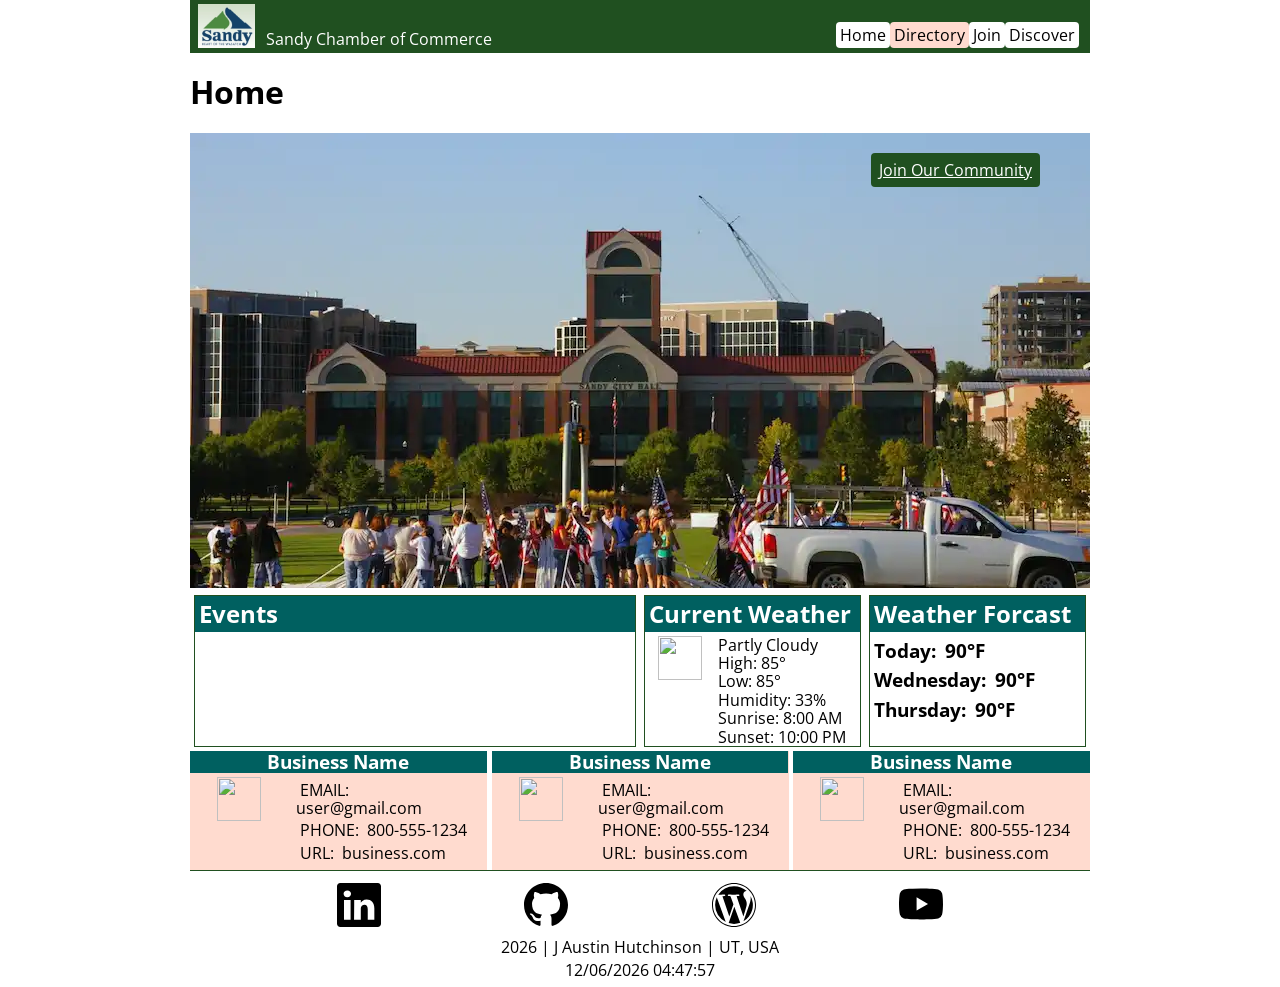
==== chamber/index.html @ dc54cdef "added structure to chamber home page" ====
<!DOCTYPE html>
<html lang="en">

<head>
  <meta charset="utf-8">
  <meta name="viewport" content="width=device-width, initial-scale=1.0">
  <meta name="description" content="Austin Hutchinson WDD231 Project Chamber of Commerce Directory">
  <meta name="author" content="Austin hutchinson">

  <meta property="og:url" content="https://https://johnvak01.github.io/wdd231/chamber/directory">
  <meta property="og:title" content="Directory">
  <meta property="og:description" content="The Chamber of Commerce site for the city of Sandy,Utah.">
  <meta property="og:image" content="https://johnvak01.github.io/wdd231/images/logo.svg">
  <meta property="og:local" content="en_US">

  <title>Directory</title>
  <link rel="icon" href="images/favicon.ico">
  <link rel="preconnect" href="https://fonts.googleapis.com">
  <link rel="preconnect" href="https://fonts.gstatic.com" crossorigin>
  <link href="https://fonts.googleapis.com/css2?family=Open+Sans&display=swap" rel="stylesheet">

  <link href="styles/normalize.css" rel="stylesheet">
  <link href="styles/small.css" rel="stylesheet">
  <link href="styles/large.css" rel="stylesheet">

  <script src="scripts/navigation.js" defer=""></script>
  <script src="scripts/date.js" defer=""></script>
  <script src="scripts/weather.js" defer=""></script>
</head>

<body>
  <header>
    <img src="images/sandy-logo.webp" alt="site logo" width="116" height="89" id="logo">
    <span>Sandy Chamber of Commerce</span>
    <button id="nav-btn" class="nav-ham" aria-label="navigation"></button>
    <nav id="nav-bar" class="navigation">
      <ul>
        <li class="current-nav"><a href="#">Home</a></li>
        <li><a href="#">Directory</a></li>
        <li><a href="#">Join</a></li>
        <li><a href="#">Discover</a></li>
      </ul>
    </nav>
  </header>
  <main>
    <h1>Home</h1>
    <section id="hero-sec">
      <img id="hero-image" src="images/sandy-hero.webp" alt="Sandy City Hall" width="320" height="180"
        fetchpriority="high">
      <div id="hero-call"><a href="#">Join Our Community</a></div>
    </section>
    <div id="home-secs">
      <section id="events-sec">
        <h2>Events</h2>
      </section>
      <section id="weather-sec">
        <h2>Current Weather</h2>
        <img src="" alt="" width="44px" height="44px">
        <ul>
          <li>Partly Cloudy</li>
          <li>High: 85°</li>
          <li>Low: 85°</li>
          <li>Humidity: 33%</li>
          <li>Sunrise: 8:00 AM</li>
          <li>Sunset: 10:00 PM</li>
        </ul>
      </section>
      <section id="forcast-sec">
        <h2>Weather Forcast</h2>
        <h3>Today: <span>90°F</span></h3>
        <h3>Wednesday: <span>90°F</span></h3>
        <h3>Thursday: <span>90°F</span></h3>
      </section>
    </div>
    <section id="businesses-sec">
      <div class="business-card">
        <h3>Business Name</h3>
        <img src="" alt="" width="44px" height="44px">
        <ul>
          <li><span>EMAIL:</span> user@gmail.com</li>
          <li><span>PHONE:</span> 800-555-1234</li>
          <li><span>URL:</span> business.com</li>
        </ul>
      </div>
      <div class="business-card">
        <h3>Business Name</h3>
        <img src="" alt="" width="44px" height="44px">
        <ul>
          <li><span>EMAIL:</span> user@gmail.com</li>
          <li><span>PHONE:</span> 800-555-1234</li>
          <li><span>URL:</span> business.com</li>
        </ul>
      </div>
      <div class="business-card">
        <h3>Business Name</h3>
        <img src="" alt="" width="44px" height="44px">
        <ul>
          <li><span>EMAIL:</span> user@gmail.com</li>
          <li><span>PHONE:</span> 800-555-1234</li>
          <li><span>URL:</span> business.com</li>
        </ul>
      </div>
    </section>
  </main>
  <footer>
    <div class="social">
      <ul>
        <li><a href="https://www.linkedin.com" target="_blank"><img src="images/linkedin.svg" width="44" height="44"
              class="svg" alt="linkein"></a></li>
        <li><a href="https://www.github.com" target="_blank"><img src="images/github.svg" width="44" height="44"
              class="svg" alt="github"></a></li>
        <li><a href="https://www.wordpress.com" target="_blank"><img src="images/wordpress.svg" width="44" height="44"
              class="svg" alt="wordpress"></a></li>
        <li><a href="https://www.youtube.com" target="_blank"><img src="images/youtube.svg" width="44" height="44"
              class="svg" alt="youtube"></a></li>
      </ul>
    </div>
    <p><span id="currentyear"></span> | J Austin Hutchinson | UT, USA</p>
    <span id="lastModified"></span>
  </footer>
</body>

</html>
---- chamber/styles/small.css ----
:root {
    --light-text: #ffffff;
    --dark-text: #000000;
    --prime-green: #205020;
    --accent-blue: #006060;
    --accent-vermillion: #ffdbcf;
}

/*:root {
    --light-text: #ffffff;
    --dark-text: #000000;
    --prime-blue: #263037;
    --accent-blue: #7290a5;
    --accent-red: #FFAAAA;
}*/

* {
    margin: 0;
    padding: 0;
    box-sizing: border-box;
    font-family: "Open Sans", sans-serif;
}

/* Site Elements */

#logo {
    width: 57px;
    height: 44px;
}

header {
    display: grid;
    grid-template-columns: 60px auto 44px;
    column-gap: 0.5rem;
    padding: 0.25rem 0.5rem;
    align-items: end;

    border-bottom: 1px solid var(--prime-green);

    background-color: var(--prime-green);
    color: var(--light-text);

}

header img {
    display: block;
    width: 100%;
    height: auto;
}

/* nav classes */
#nav-btn {
    background-color: var(--light-text);
    border: 0px;
    cursor: pointer;
}

.nav-ham::after {
    content: "\2630";
    font-size: 1.5rem;
}

.nav-ham.show::after {
    content: "\00D7";
    font-family: Verdana, Geneva, Tahoma, sans-serif;
    font-size: 1.5rem;
}

/*  navigation bar formatting*/
nav {
    display: none;
}

.navigation.show {
    grid-column: span 3;
    display: block;
}


.navigation ul {
    display: flex;
    flex-direction: column;
    list-style-type: none;
    align-items: center;

    padding: 0 0.25rem;
    margin: 0.25rem 0;
}

.navigation li {
    width: 100%;
    display: grid;
    justify-content: center;
    padding: 0.25rem;
    border-radius: 0.25rem;
    background-color: var(--light-text);
    color: var(--dark-text);
    /* border: 1px solid var(--dark-text); */
}

.navigation a {
    color: var(--dark-text);
    text-decoration: none;
}

.navigation a:visited {
    color: var(--accent-magenta);
}

.current-nav+li {
    background-color: var(--accent-vermillion);
    color: var(--dark-text);
}

#hero-sec {
    position: relative;
}

#hero-image {
    width: 100%;
    height: auto;
}

#hero-call {
    background-color: var(--prime-green);
    position: absolute;
    top: 20px;
    right: 50px;
    width: fit-content;
    padding: .5rem;
    border-radius: 0.25rem;
}

#hero-call a {
    color: var(--light-text);
    text-decoration: underline;
}

#hero-call a:hover {
    color: var(--accent-vermillion);
    text-decoration: underline;
}

/* Home page elements */

#home-secs {
    display: flex;
    flex-direction: column;
}

#events-sec,
#weather-sec,
#forcast-sec {
    border: solid 1px var(--prime-green);
    margin: 0.25rem;
}

#events-sec h2,
#weather-sec h2,
#forcast-sec h2 {
    width: 100%;
    background-color: var(--accent-blue);
    color: var(--light-text);
    padding: 0.25rem;
    /* border-bottom: dashed 1px var(--accent-blue); */
    margin: 0px;
    margin-bottom: 0.25rem;
}

#weather-sec {
    display: grid;
    grid-template-columns: 33% 66%;
    justify-content: space-between;
}
#weather-sec img, .business-card img{
    align-self: top;
    justify-self: center;
}

#weather-sec h2 {
    grid-column: span 2;
}

#forcast-sec :not(h2){
    padding: 0.25rem;
}

#weather-sec ul,
#businesses-sec ul {
    list-style-type: none;
    padding: 0;
}

#businesses-sec {
    display: flex;
    flex-direction: column;
}

.business-card {
    display: grid;
    grid-template-columns: 33% 67%;
    background-color: var(--accent-vermillion);
}

.business-card h3 {
    grid-column: span 2;
    text-align: center;
    background-color: var(--accent-blue); 
    color: var(--light-text);
    width: 100%;   
}
.business-card :not(h3){
    margin: 0.25rem;
}

/* Organising Cards */
#card-toggle {
    display: grid;
    grid-template-columns: 20% 20% 20% 20% 20%;
    margin: 0.25rem 0;
    background-color: var(--prime-green);
}

#card-toggle button {
    margin: 0.5rem;
    padding: 0.25rem;
    background-color: var(--accent-blue);
    color: var(--light-text);
    border: solid 2px var(--light-text);
    border-radius: 0.25rem;
}

#button-card-list {
    grid-column: 2 / 3;

}

#button-card-grid {
    grid-column: 4 / 5;
}

#cards {
    width: 100%;
    min-height: 30rem;
}

.card-member {
    background-color: var(--prime-green);
    color: var(--light-text);
    padding: 1rem;
    text-align: center;
    margin: 1rem;
    width: 90%;
    border-radius: 2rem;
}

.card-member a {
    color: var(--light-text);
}

.card-member a:visited {
    color: var(--accent-vermillion);
}

.card-member>h2 {
    border-bottom: 1px solid var(--accent-vermillion);
}

.member-card-image {
    height: 18rem;
    margin: 0.5rem;
    display: flex;
    flex-direction: column;
    align-items: center;
    justify-content: center;
}

.card-member img {
    width: 200px;
    height: auto;
}

.card-member h4 {
    font-size: 1rem;
}

.grid-view {
    display: grid;
    grid-template-columns: repeat(auto-fit, minmax(300px, 1fr));
}

.list-view {
    display: flex;
    flex-direction: column;
    align-items: center;
}

.list-view .member-card-image {
    display: none;
}

.list-view>.card-member {
    display: grid;
    grid-template-columns: repeat(5, 1fr);
    align-items: center;
}

.list-view h2 {
    font-size: 1.25rem;
}

.list-view h3 {
    font-size: 0.75rem;
}

/* adjustring socials */

/* #social img{
    filter: brightness(0) saturate(100%) invert(17%) sepia(81%) saturate(4669%) hue-rotate(84deg) brightness(100%) contrast(130%);
} */
.social ul {
    list-style-type: none;
    padding: 0;
    display: flex;
    flex-direction: row;
    justify-content: space-evenly;
}

footer {
    text-align: center;
    border-top: 1px solid var(--prime-green);
    padding-top: 0.5rem;
    padding-bottom: 0.5rem;
}

footer>* {
    padding: 0.25rem;
}
---- chamber/styles/large.css ----
@media screen and (min-width:38rem) {

    header,
    main,
    nav,
    footer {
        max-width: 900px;
        margin: 0 auto;
    }

    #nav-btn {
        display: none;
    }

    header {
        grid-template-columns: 60px auto 250px;
    }

    .navigation {
        display: block;
    }

    .navigation ul {
        flex-direction: row;
        margin: 0;
    }

    .navigation.show {
        grid-column: span 1;
    }

    #home-secs {
        display: grid;
        grid-template-columns: 50% 25% 25%;
    }

    #businesses-sec {
        display: grid;
        grid-template-columns: repeat(3, 33%);
        justify-content: space-between;
    }
}
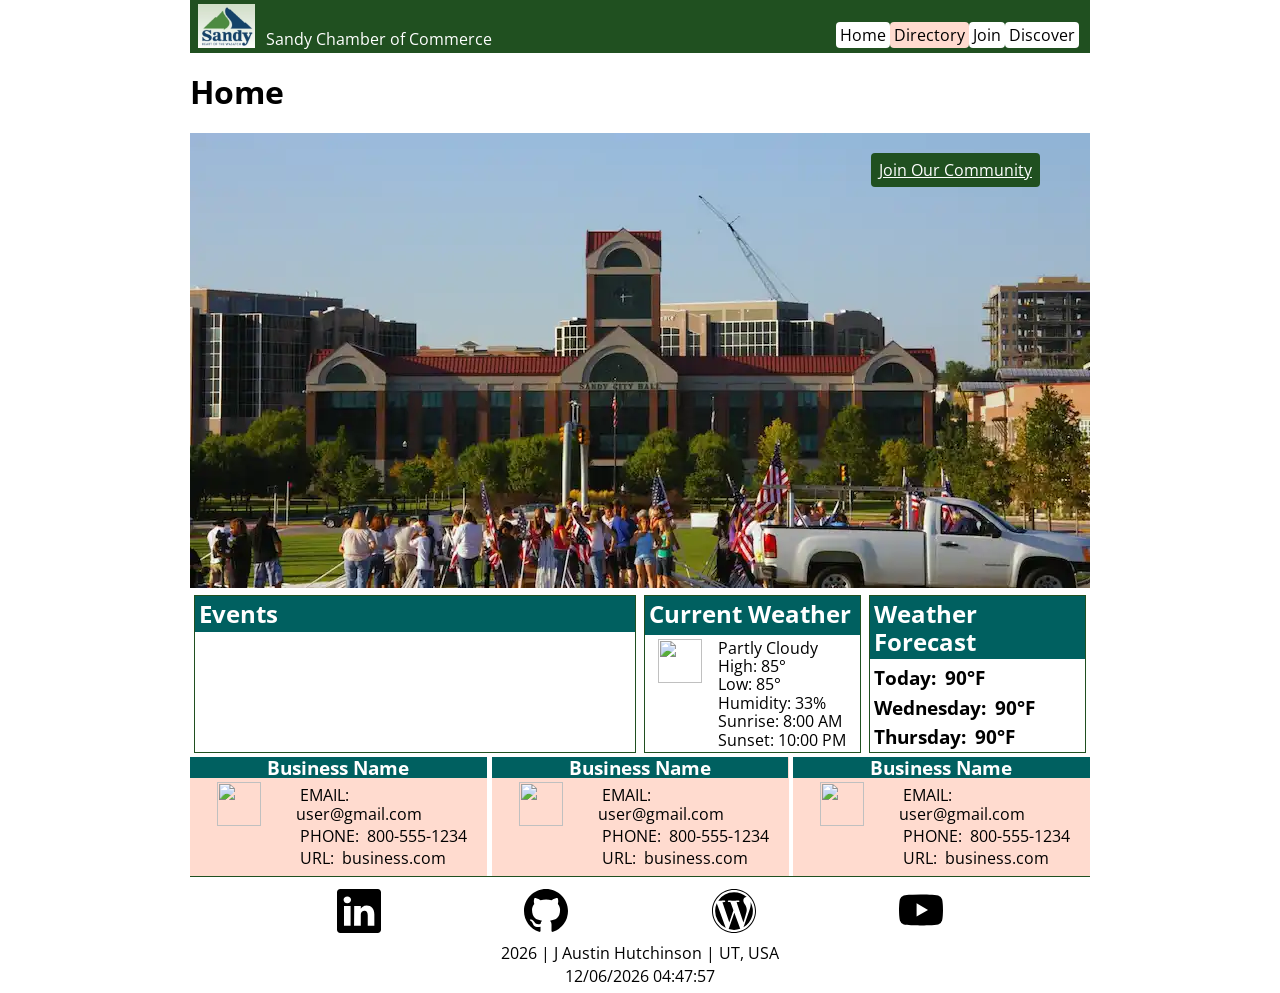
==== commit fb00bb1e: "updated spelling of "forecast" added script to retrieve weather and forecast data" ====
--- a/chamber/index.html
+++ b/chamber/index.html
@@ -65,8 +65,8 @@
           <li>Sunset: 10:00 PM</li>
         </ul>
       </section>
-      <section id="forcast-sec">
-        <h2>Weather Forcast</h2>
+      <section id="forecast-sec">
+        <h2>Weather Forecast</h2>
         <h3>Today: <span>90°F</span></h3>
         <h3>Wednesday: <span>90°F</span></h3>
         <h3>Thursday: <span>90°F</span></h3>
--- a/chamber/styles/small.css
+++ b/chamber/styles/small.css
@@ -150,14 +150,14 @@
 
 #events-sec,
 #weather-sec,
-#forcast-sec {
+#forecast-sec {
     border: solid 1px var(--prime-green);
     margin: 0.25rem;
 }
 
 #events-sec h2,
 #weather-sec h2,
-#forcast-sec h2 {
+#forecast-sec h2 {
     width: 100%;
     background-color: var(--accent-blue);
     color: var(--light-text);
@@ -181,7 +181,7 @@
     grid-column: span 2;
 }
 
-#forcast-sec :not(h2){
+#forecast-sec :not(h2){
     padding: 0.25rem;
 }
 
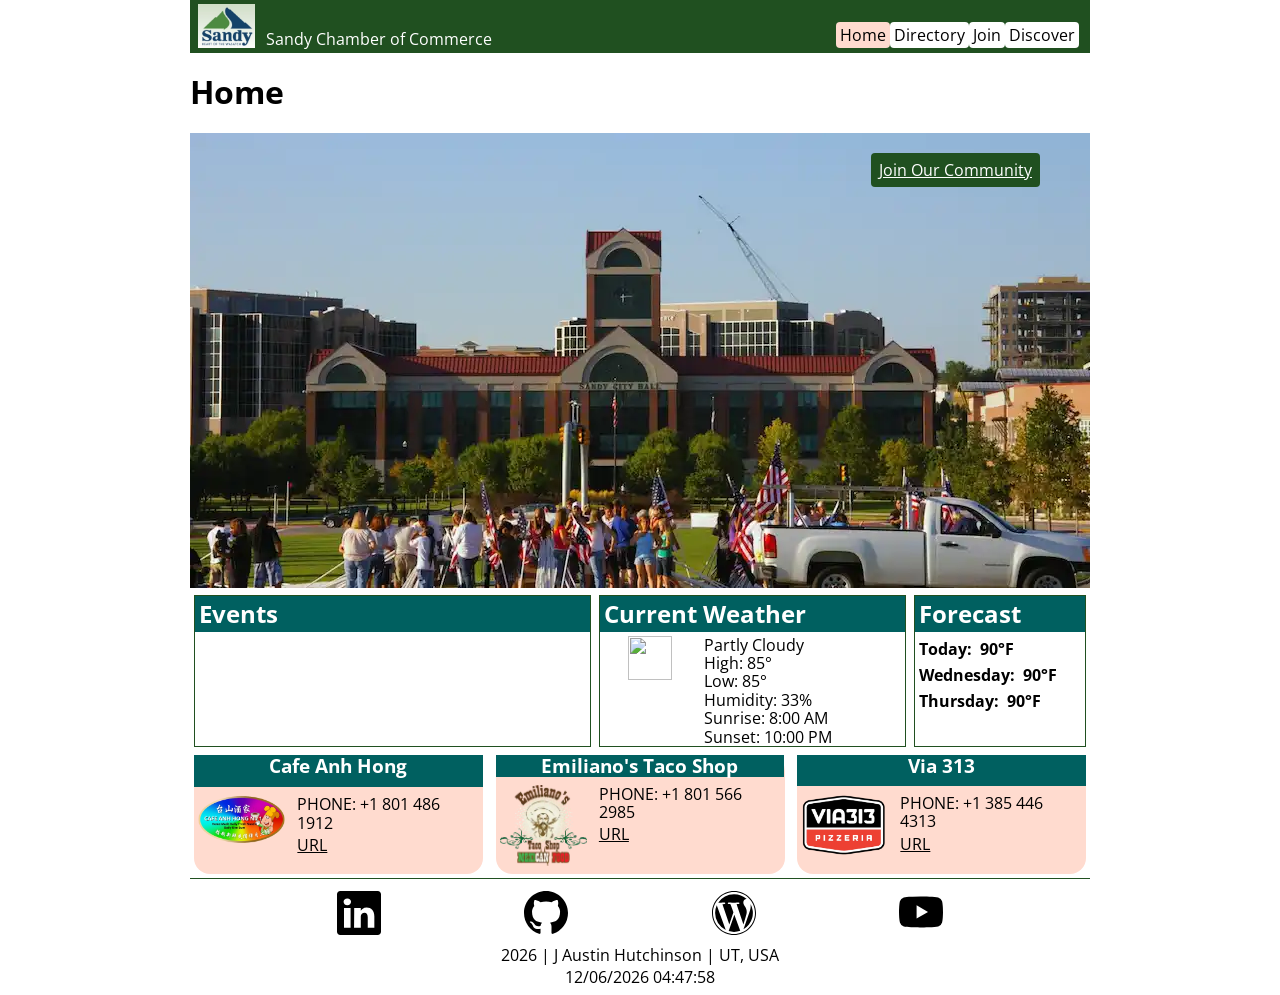
==== commit f340c22a: "completed basic site scripting" ====
--- a/chamber/index.html
+++ b/chamber/index.html
@@ -66,7 +66,7 @@
         </ul>
       </section>
       <section id="forecast-sec">
-        <h2>Weather Forecast</h2>
+        <h2>Forecast</h2>
         <h3>Today: <span>90°F</span></h3>
         <h3>Wednesday: <span>90°F</span></h3>
         <h3>Thursday: <span>90°F</span></h3>
@@ -77,9 +77,9 @@
         <h3>Business Name</h3>
         <img src="" alt="" width="44px" height="44px">
         <ul>
-          <li><span>EMAIL:</span> user@gmail.com</li>
-          <li><span>PHONE:</span> 800-555-1234</li>
-          <li><span>URL:</span> business.com</li>
+          <li>EMAIL: user@gmail.com</li>
+          <li>PHONE: 800-555-1234</li>
+          <li>URL: business.com</li>
         </ul>
       </div>
       <div class="business-card">
@@ -95,9 +95,8 @@
         <h3>Business Name</h3>
         <img src="" alt="" width="44px" height="44px">
         <ul>
-          <li><span>EMAIL:</span> user@gmail.com</li>
-          <li><span>PHONE:</span> 800-555-1234</li>
-          <li><span>URL:</span> business.com</li>
+          <li>PHONE: 800-555-1234</li>
+          <li>URL: business.com</li>
         </ul>
       </div>
     </section>
--- a/chamber/styles/small.css
+++ b/chamber/styles/small.css
@@ -107,7 +107,7 @@
     color: var(--accent-magenta);
 }
 
-.current-nav+li {
+li[class*="current-nav"] {
     background-color: var(--accent-vermillion);
     color: var(--dark-text);
 }
@@ -116,9 +116,12 @@
     position: relative;
 }
 
-#hero-image {
+#hero-image,.business-card img {
     width: 100%;
     height: auto;
+}
+.business-card img{
+    padding: 0.25rem;
 }
 
 #hero-call {
@@ -183,6 +186,7 @@
 
 #forecast-sec :not(h2){
     padding: 0.25rem;
+    font-size: 1rem;
 }
 
 #weather-sec ul,
@@ -200,6 +204,8 @@
     display: grid;
     grid-template-columns: 33% 67%;
     background-color: var(--accent-vermillion);
+    border-radius: 1rem;
+    margin: 0.25rem;
 }
 
 .business-card h3 {
@@ -211,6 +217,15 @@
 }
 .business-card :not(h3){
     margin: 0.25rem;
+}
+
+.business-card a{
+    margin: 0;
+    text-align: center;
+    color: var(--dark-text);
+}
+.business-card a:hover{
+    text-decoration: solid 2px underline;
 }
 
 /* Organising Cards */
--- a/chamber/styles/large.css
+++ b/chamber/styles/large.css
@@ -31,7 +31,7 @@
 
     #home-secs {
         display: grid;
-        grid-template-columns: 50% 25% 25%;
+        grid-template-columns: 45% 35% 20%;
     }
 
     #businesses-sec {
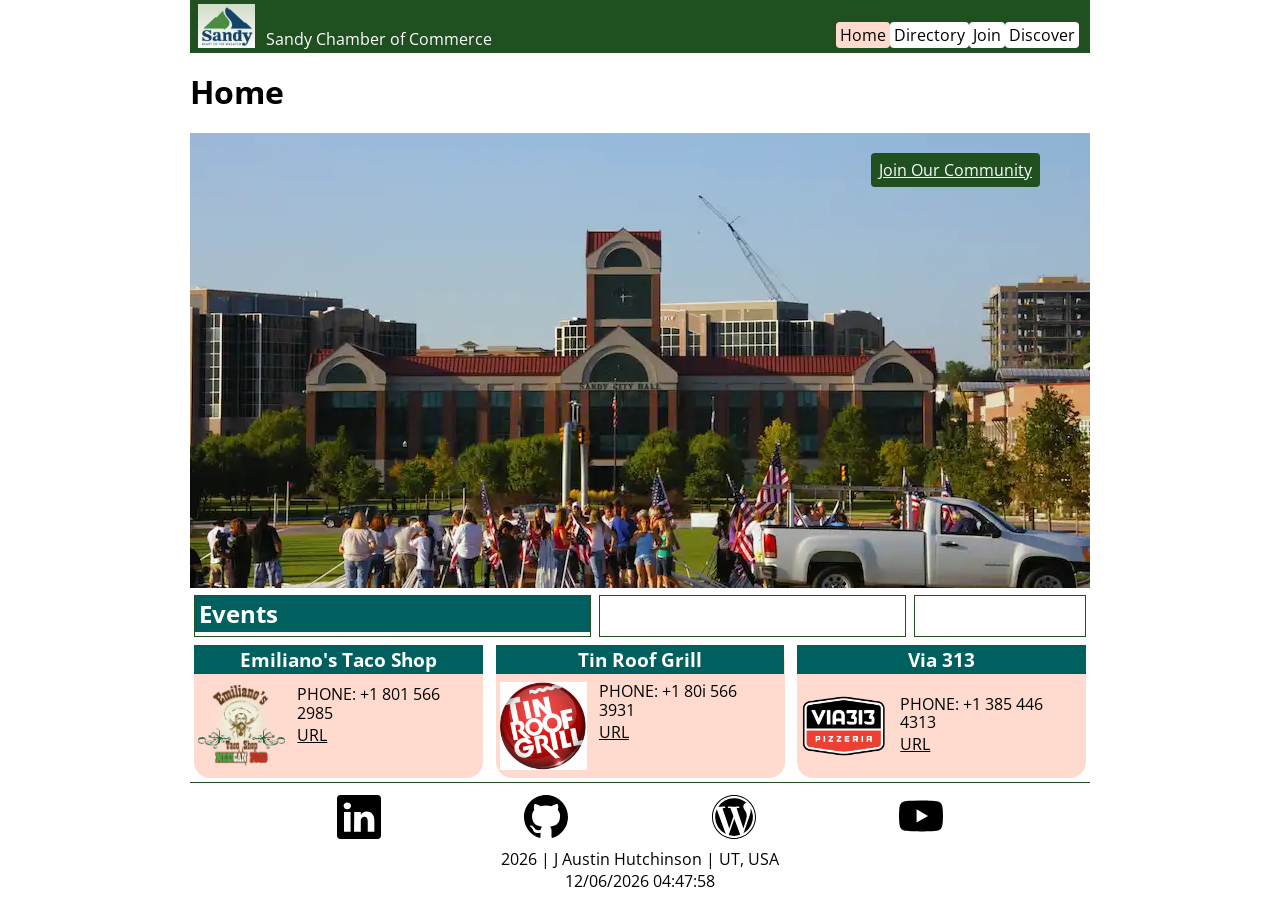
==== commit cbcdbe97: "removed placeholder content" ====
--- a/chamber/index.html
+++ b/chamber/index.html
@@ -44,61 +44,21 @@
   </header>
   <main>
     <h1>Home</h1>
-    <section id="hero-sec">
+    <div id="hero-sec">
       <img id="hero-image" src="images/sandy-hero.webp" alt="Sandy City Hall" width="320" height="180"
         fetchpriority="high">
       <div id="hero-call"><a href="#">Join Our Community</a></div>
-    </section>
+    </div>
     <div id="home-secs">
       <section id="events-sec">
         <h2>Events</h2>
       </section>
       <section id="weather-sec">
-        <h2>Current Weather</h2>
-        <img src="" alt="" width="44px" height="44px">
-        <ul>
-          <li>Partly Cloudy</li>
-          <li>High: 85°</li>
-          <li>Low: 85°</li>
-          <li>Humidity: 33%</li>
-          <li>Sunrise: 8:00 AM</li>
-          <li>Sunset: 10:00 PM</li>
-        </ul>
       </section>
       <section id="forecast-sec">
-        <h2>Forecast</h2>
-        <h3>Today: <span>90°F</span></h3>
-        <h3>Wednesday: <span>90°F</span></h3>
-        <h3>Thursday: <span>90°F</span></h3>
       </section>
     </div>
     <section id="businesses-sec">
-      <div class="business-card">
-        <h3>Business Name</h3>
-        <img src="" alt="" width="44px" height="44px">
-        <ul>
-          <li>EMAIL: user@gmail.com</li>
-          <li>PHONE: 800-555-1234</li>
-          <li>URL: business.com</li>
-        </ul>
-      </div>
-      <div class="business-card">
-        <h3>Business Name</h3>
-        <img src="" alt="" width="44px" height="44px">
-        <ul>
-          <li><span>EMAIL:</span> user@gmail.com</li>
-          <li><span>PHONE:</span> 800-555-1234</li>
-          <li><span>URL:</span> business.com</li>
-        </ul>
-      </div>
-      <div class="business-card">
-        <h3>Business Name</h3>
-        <img src="" alt="" width="44px" height="44px">
-        <ul>
-          <li>PHONE: 800-555-1234</li>
-          <li>URL: business.com</li>
-        </ul>
-      </div>
     </section>
   </main>
   <footer>
--- a/chamber/styles/small.css
+++ b/chamber/styles/small.css
@@ -206,6 +206,8 @@
     background-color: var(--accent-vermillion);
     border-radius: 1rem;
     margin: 0.25rem;
+    justify-content:center;
+    align-items:start;
 }
 
 .business-card h3 {
@@ -213,7 +215,8 @@
     text-align: center;
     background-color: var(--accent-blue); 
     color: var(--light-text);
-    width: 100%;   
+    width: 100%;
+    padding: 0.25rem;
 }
 .business-card :not(h3){
     margin: 0.25rem;
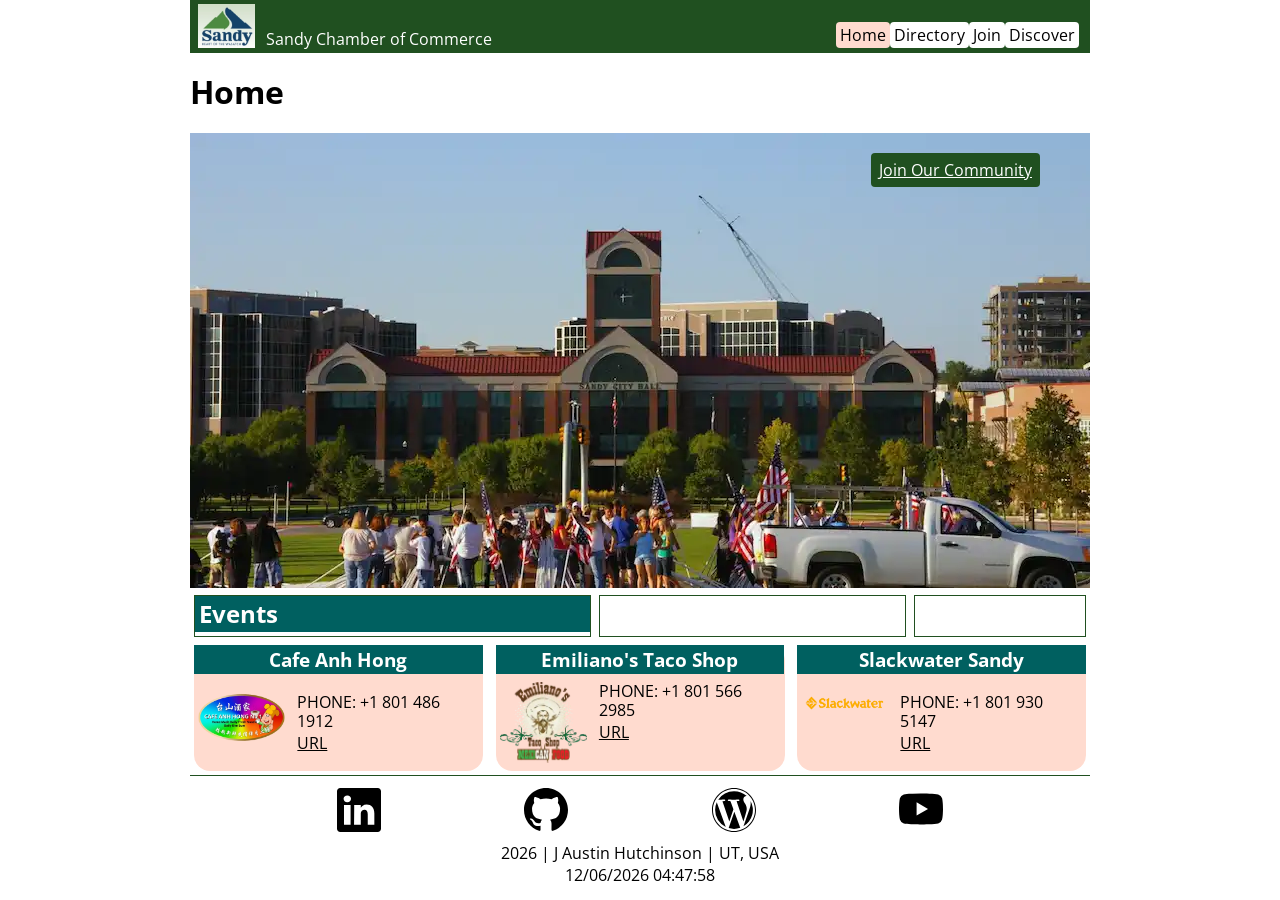
==== commit 7d2ec475: "updated header content" ====
--- a/chamber/index.html
+++ b/chamber/index.html
@@ -4,16 +4,16 @@
 <head>
   <meta charset="utf-8">
   <meta name="viewport" content="width=device-width, initial-scale=1.0">
-  <meta name="description" content="Austin Hutchinson WDD231 Project Chamber of Commerce Directory">
+  <meta name="description" content="Austin Hutchinson WDD231 Project Chamber of Commerce Index Home">
   <meta name="author" content="Austin hutchinson">
 
   <meta property="og:url" content="https://https://johnvak01.github.io/wdd231/chamber/directory">
-  <meta property="og:title" content="Directory">
+  <meta property="og:title" content="Sandy Chamber of Commerce">
   <meta property="og:description" content="The Chamber of Commerce site for the city of Sandy,Utah.">
   <meta property="og:image" content="https://johnvak01.github.io/wdd231/images/logo.svg">
   <meta property="og:local" content="en_US">
 
-  <title>Directory</title>
+  <title>Sandy Chamber of Commerce</title>
   <link rel="icon" href="images/favicon.ico">
   <link rel="preconnect" href="https://fonts.googleapis.com">
   <link rel="preconnect" href="https://fonts.gstatic.com" crossorigin>
@@ -35,8 +35,8 @@
     <button id="nav-btn" class="nav-ham" aria-label="navigation"></button>
     <nav id="nav-bar" class="navigation">
       <ul>
-        <li class="current-nav"><a href="#">Home</a></li>
-        <li><a href="#">Directory</a></li>
+        <li class="current-nav"><a href="https://johnvak01.github.io/wdd231/chamber/index">Home</a></li>
+        <li><a href="https://johnvak01.github.io/wdd231/chamber/directory">Directory</a></li>
         <li><a href="#">Join</a></li>
         <li><a href="#">Discover</a></li>
       </ul>
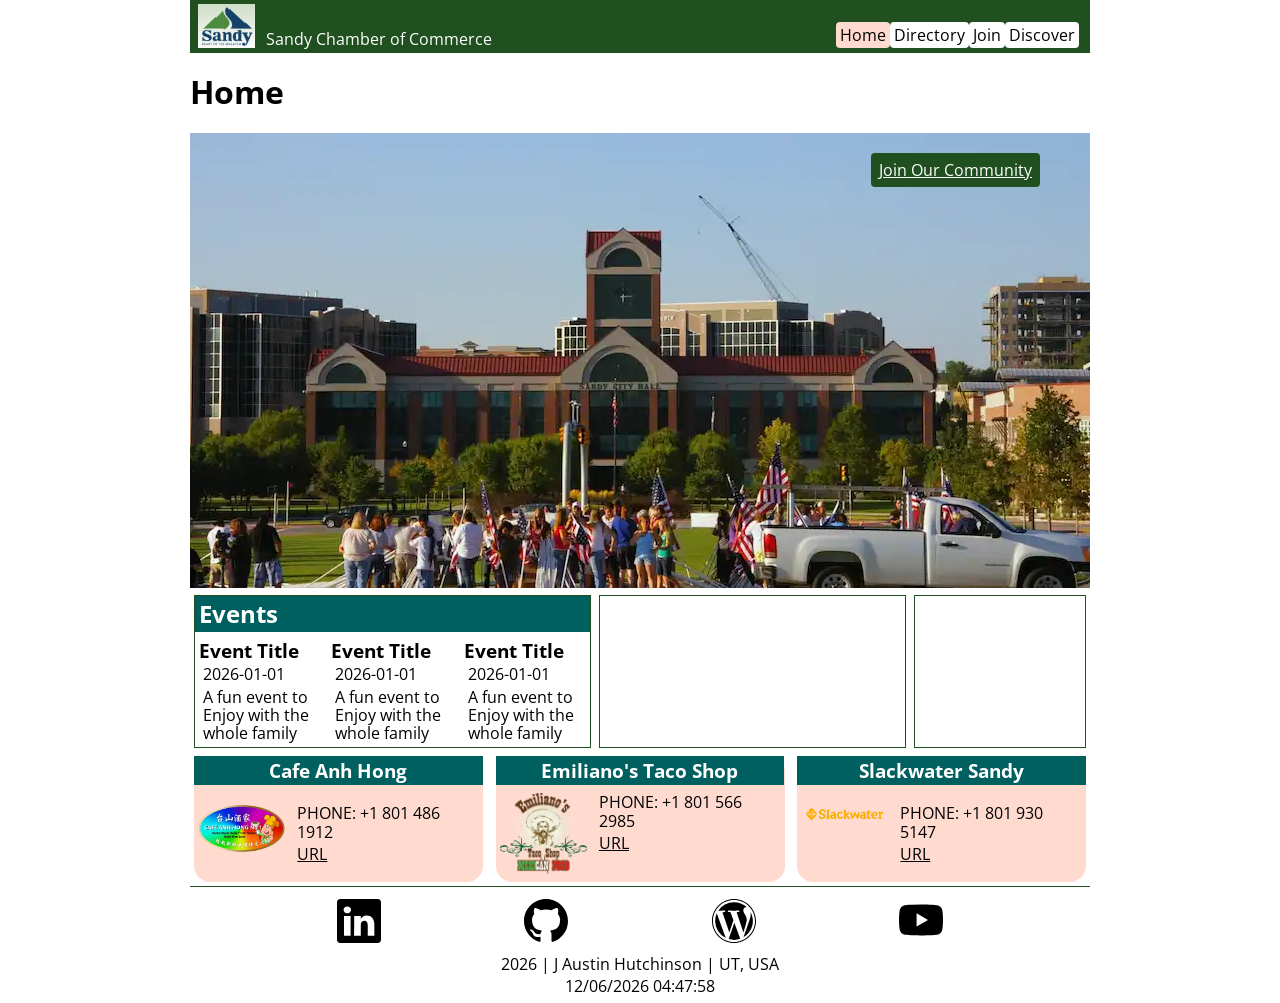
==== commit f065187d: "added placeholder content to the event section" ====
--- a/chamber/index.html
+++ b/chamber/index.html
@@ -52,6 +52,27 @@
     <div id="home-secs">
       <section id="events-sec">
         <h2>Events</h2>
+        <div class="event-card">
+          <h3>Event Title</h3>
+          <ul>
+            <li>2026-01-01</li>
+            <li>A fun event to Enjoy with the whole family</li>
+          </ul>
+        </div>
+        <div class="event-card">
+          <h3>Event Title</h3>
+          <ul>
+            <li>2026-01-01</li>
+            <li>A fun event to Enjoy with the whole family</li>
+          </ul>
+        </div>
+        <div class="event-card">
+          <h3>Event Title</h3>
+          <ul>
+            <li>2026-01-01</li>
+            <li>A fun event to Enjoy with the whole family</li>
+          </ul>
+        </div>
       </section>
       <section id="weather-sec">
       </section>
--- a/chamber/styles/small.css
+++ b/chamber/styles/small.css
@@ -190,12 +190,12 @@
 }
 
 #weather-sec ul,
-#businesses-sec ul {
+#businesses-sec ul, #events-sec ul {
     list-style-type: none;
     padding: 0;
 }
 
-#businesses-sec {
+#businesses-sec,#events-sec {
     display: flex;
     flex-direction: column;
 }
@@ -218,7 +218,7 @@
     width: 100%;
     padding: 0.25rem;
 }
-.business-card :not(h3){
+.business-card :not(h3), .event-card *{
     margin: 0.25rem;
 }
 
--- a/chamber/styles/large.css
+++ b/chamber/styles/large.css
@@ -34,9 +34,12 @@
         grid-template-columns: 45% 35% 20%;
     }
 
-    #businesses-sec {
+    #businesses-sec, #events-sec {
         display: grid;
         grid-template-columns: repeat(3, 33%);
         justify-content: space-between;
     }
+    #events-sec h2{
+        grid-column: span 3;
+    }
 }
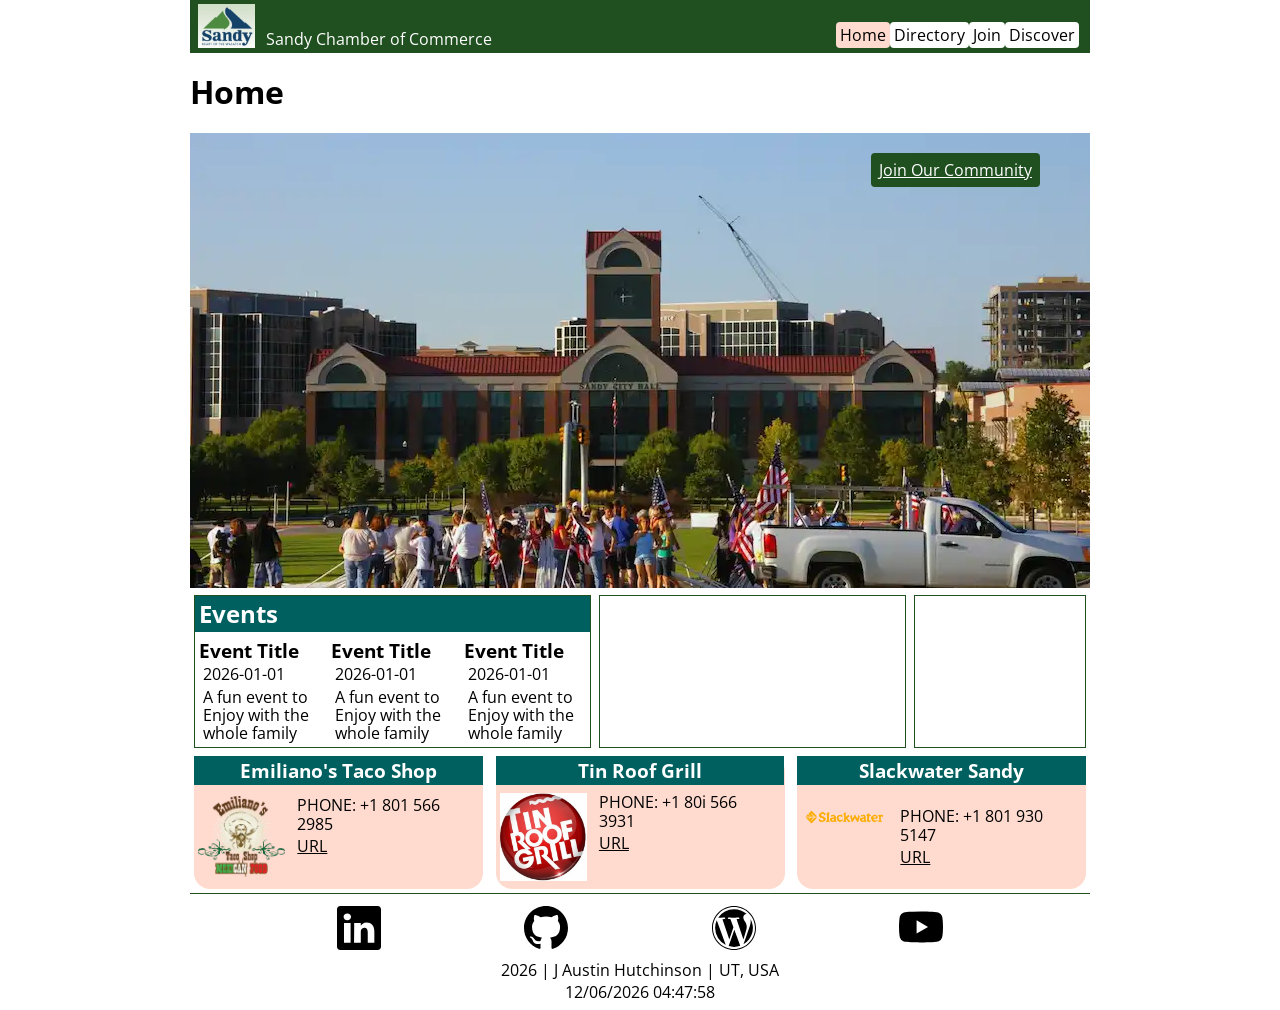
==== commit ff368f9a: "created join and thankyou pages created join script. needs to be updated to function. added basic fo" ====
--- a/chamber/index.html
+++ b/chamber/index.html
@@ -37,7 +37,7 @@
       <ul>
         <li class="current-nav"><a href="https://johnvak01.github.io/wdd231/chamber/index">Home</a></li>
         <li><a href="https://johnvak01.github.io/wdd231/chamber/directory">Directory</a></li>
-        <li><a href="#">Join</a></li>
+        <li><a href="https://johnvak01.github.io/wdd231/chamber/join">Join</a></li>
         <li><a href="#">Discover</a></li>
       </ul>
     </nav>
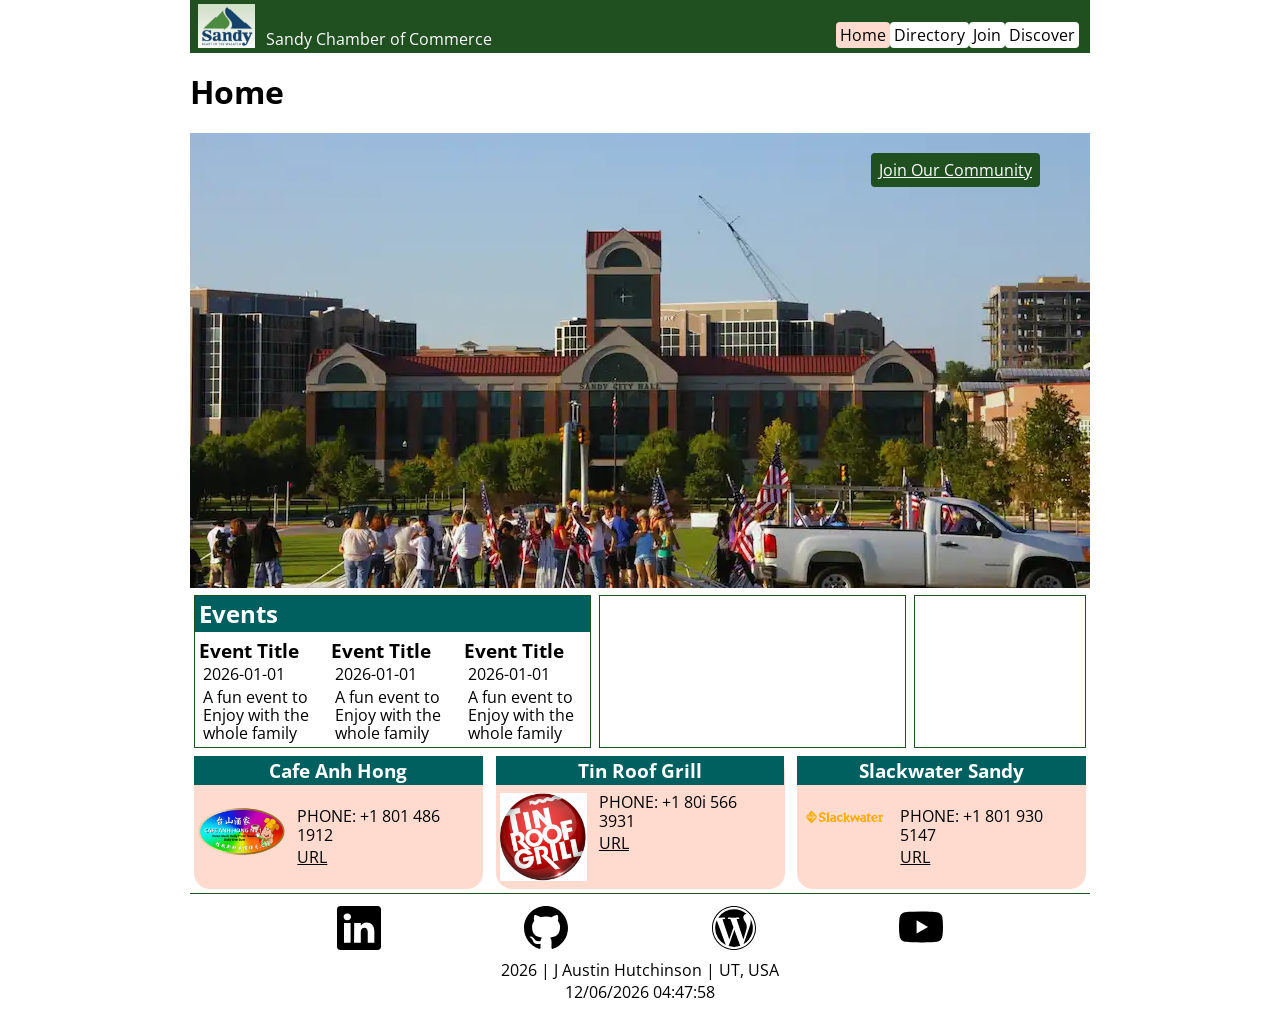
==== commit f248f24b: "updated page link" ====
--- a/chamber/index.html
+++ b/chamber/index.html
@@ -38,7 +38,7 @@
         <li class="current-nav"><a href="https://johnvak01.github.io/wdd231/chamber/index">Home</a></li>
         <li><a href="https://johnvak01.github.io/wdd231/chamber/directory">Directory</a></li>
         <li><a href="https://johnvak01.github.io/wdd231/chamber/join">Join</a></li>
-        <li><a href="#">Discover</a></li>
+        <li><a href="https://johnvak01.github.io/wdd231/chamber/discover">Discover</a></li>
       </ul>
     </nav>
   </header>
--- a/chamber/styles/small.css
+++ b/chamber/styles/small.css
@@ -21,6 +21,10 @@
     font-family: "Open Sans", sans-serif;
 }
 
+main {
+    position: relative;
+}
+
 /* Site Elements */
 
 #logo {
@@ -116,11 +120,13 @@
     position: relative;
 }
 
-#hero-image,.business-card img {
+#hero-image,
+.business-card img {
     width: 100%;
     height: auto;
 }
-.business-card img{
+
+.business-card img {
     padding: 0.25rem;
 }
 
@@ -175,8 +181,9 @@
     grid-template-columns: 33% 66%;
     justify-content: space-between;
 }
-#weather-sec img, .business-card img{
-    align-self: top;
+
+#weather-sec img,
+.business-card img {
     justify-self: center;
 }
 
@@ -184,18 +191,20 @@
     grid-column: span 2;
 }
 
-#forecast-sec :not(h2){
+#forecast-sec :not(h2) {
     padding: 0.25rem;
     font-size: 1rem;
 }
 
 #weather-sec ul,
-#businesses-sec ul, #events-sec ul {
+#businesses-sec ul,
+#events-sec ul {
     list-style-type: none;
     padding: 0;
 }
 
-#businesses-sec,#events-sec {
+#businesses-sec,
+#events-sec {
     display: flex;
     flex-direction: column;
 }
@@ -206,28 +215,31 @@
     background-color: var(--accent-vermillion);
     border-radius: 1rem;
     margin: 0.25rem;
-    justify-content:center;
-    align-items:start;
+    justify-content: center;
+    align-items: start;
 }
 
 .business-card h3 {
     grid-column: span 2;
     text-align: center;
-    background-color: var(--accent-blue); 
-    color: var(--light-text);
-    width: 100%;
-    padding: 0.25rem;
-}
-.business-card :not(h3), .event-card *{
-    margin: 0.25rem;
-}
-
-.business-card a{
+    background-color: var(--accent-blue);
+    color: var(--light-text);
+    width: 100%;
+    padding: 0.25rem;
+}
+
+.business-card :not(h3),
+.event-card * {
+    margin: 0.25rem;
+}
+
+.business-card a {
     margin: 0;
     text-align: center;
     color: var(--dark-text);
 }
-.business-card a:hover{
+
+.business-card a:hover {
     text-decoration: solid 2px underline;
 }
 
@@ -307,7 +319,8 @@
     grid-template-columns: repeat(auto-fit, minmax(300px, 1fr));
 }
 
-.list-view {
+.list-view,
+#thanks {
     display: flex;
     flex-direction: column;
     align-items: center;
@@ -353,4 +366,237 @@
 
 footer>* {
     padding: 0.25rem;
+}
+
+/* Join Page Specific */
+#join-content {
+    padding: 0.25rem;
+    display: flex;
+    flex-direction: column;
+}
+
+#join-content fieldset {
+    margin: 0.25rem;
+    width: 100%;
+}
+
+#join-form form,
+#membership-tiers {
+    display: flex;
+    flex-direction: column;
+    align-items: center;
+}
+
+#join-form label {
+    display: grid;
+    grid-template-columns: 1fr 1fr;
+    justify-content: space-between;
+    align-items: center;
+    width: 100%;
+    padding: 0.25rem;
+}
+
+form input[type="text"],
+form input[type="tel"],
+form input[type="email"],
+form select,
+form input[type="text"],
+textarea {
+    width: 120px;
+    padding: 0.25rem;
+    height: 2rem;
+    font-size: 1rem;
+    margin: 0.25rem;
+    justify-self: end;
+}
+
+form textarea {
+    height: 8rem;
+}
+
+form button {
+    margin: 0.25rem;
+    padding: 0.25rem 2rem;
+}
+
+#membership-tiers h2 {
+    align-self: start;
+}
+
+.membership-tier {
+    border: 1px solid var(--accent-blue);
+    border-radius: 0.25rem 1rem;
+    width: 100%;
+    margin: 0.25rem;
+    padding: 0.5rem;
+    display: flex;
+    flex-direction: column;
+    align-items: center;
+    animation: 1.25s fadeIn forwards;
+    opacity: 0;
+}
+
+.np-tier {
+    background-color: var(--accent-vermillion);
+}
+
+.bronze-tier {
+    background-color: orange;
+    animation-delay: 0.25s;
+}
+
+.silver-tier {
+    background-color: silver;
+    animation-delay: 0.50s;
+}
+
+.gold-tier {
+    background-color: gold;
+    animation-delay: 0.75s;
+}
+
+.learn-more-button {
+    border: 1px solid var(--accent-blue);
+    border-radius: 0.25rem;
+    margin: 0.25rem;
+    padding: 0.5rem;
+    background-color: var(--light-text);
+}
+
+.learn-more-button:hover,
+#close:hover {
+    cursor: pointer;
+    text-decoration: underline;
+}
+
+@keyframes fadeIn {
+    0% {
+        opacity: 0;
+    }
+
+    100% {
+        opacity: 1;
+    }
+}
+
+/* dialog */
+
+dialog {
+    padding: 0.25rem;
+    background-color: var(--prime-green);
+    color: var(--light-text);
+    border-radius: 0.5rem;
+    position: fixed;
+    top: 20%;
+    left: 50%;
+    transform: translate(-50%, -50%);
+}
+
+dialog::backdrop {
+    background-color: rgb(0 0 0 / 50%);
+}
+
+#close {
+    border-radius: 50%;
+    border: 1px solid var(--accent-vermillion);
+    background-color: var(--light-text);
+    color: var(--dark-text);
+    text-align: center;
+    width: 1.25rem;
+    height: 1.25rem;
+
+    position: absolute;
+    top: 0.5rem;
+    right: 0.5rem;
+}
+
+
+#join-thanks {
+    border: 2px solid var(--prime-green);
+    filter: drop-shadow(2px 2px var(--accent-vermillion));
+    background-color: var(--accent-blue);
+    color: var(--light-text);
+    margin: 0.25rem;
+    padding: 0.25rem;
+    width: fit-content;
+}
+
+/* discover page */
+#locations-sec {
+    width: 100%;
+    /* display: grid; */
+    align-items: center;
+    justify-items: center;
+    grid-template-columns: 1fr;
+
+}
+
+.location-card {
+    display: grid;
+    grid-template-areas:
+        "name"
+        "figure"
+        "address"
+        "desc"
+        "btn";
+    border: 1px solid var(--prime-green);
+    align-items: center;
+    justify-content: space-evenly;
+    text-align: center;
+    max-width: 320px;
+    margin: 0.05rem;
+}
+
+.location-card * {
+    margin: 0.05rem;
+    width: 300px;
+}
+
+.location-card h3 {
+    grid-area: name;
+}
+
+.location-card figure {
+    grid-area: figure;
+}
+
+.location-card address {
+    grid-area: address;
+}
+
+.location-card p {
+    grid-area: desc;
+}
+
+.location-card button {
+    grid-area: btn;
+    width: 90%;
+    border-radius: 0.25rem;
+    margin: 0.5rem 0.25rem;
+    padding: 0.5rem 0;
+    justify-self: center;
+    background-color: var(--accent-blue);
+    color: var(--light-text);
+}
+
+
+@media screen {
+    .location-card img:hover {
+        animation: location-image-spin linear .25s;
+    }
+
+    @keyframes location-image-spin {
+        25% {
+            rotate: 90deg;
+        }
+
+        50% {
+            rotate: 181deg;
+        }
+
+        100% {
+            rotate: 359deg;
+        }
+
+    }
 }
--- a/chamber/styles/large.css
+++ b/chamber/styles/large.css
@@ -42,4 +42,21 @@
     #events-sec h2{
         grid-column: span 3;
     }
+    #join-content{
+        display: grid;
+        grid-template-columns: 48% 48%;
+        justify-content: space-evenly;
+        margin: 0.25rem;
+    }
+    .location-card{
+        max-width: none;
+        width: 100%;
+        margin: 0.25rem;
+        justify-items: center;
+        grid-template-areas: 
+            "name name"
+            "figure desc"
+            "figure address"
+            "btn btn";
+    }
 }
